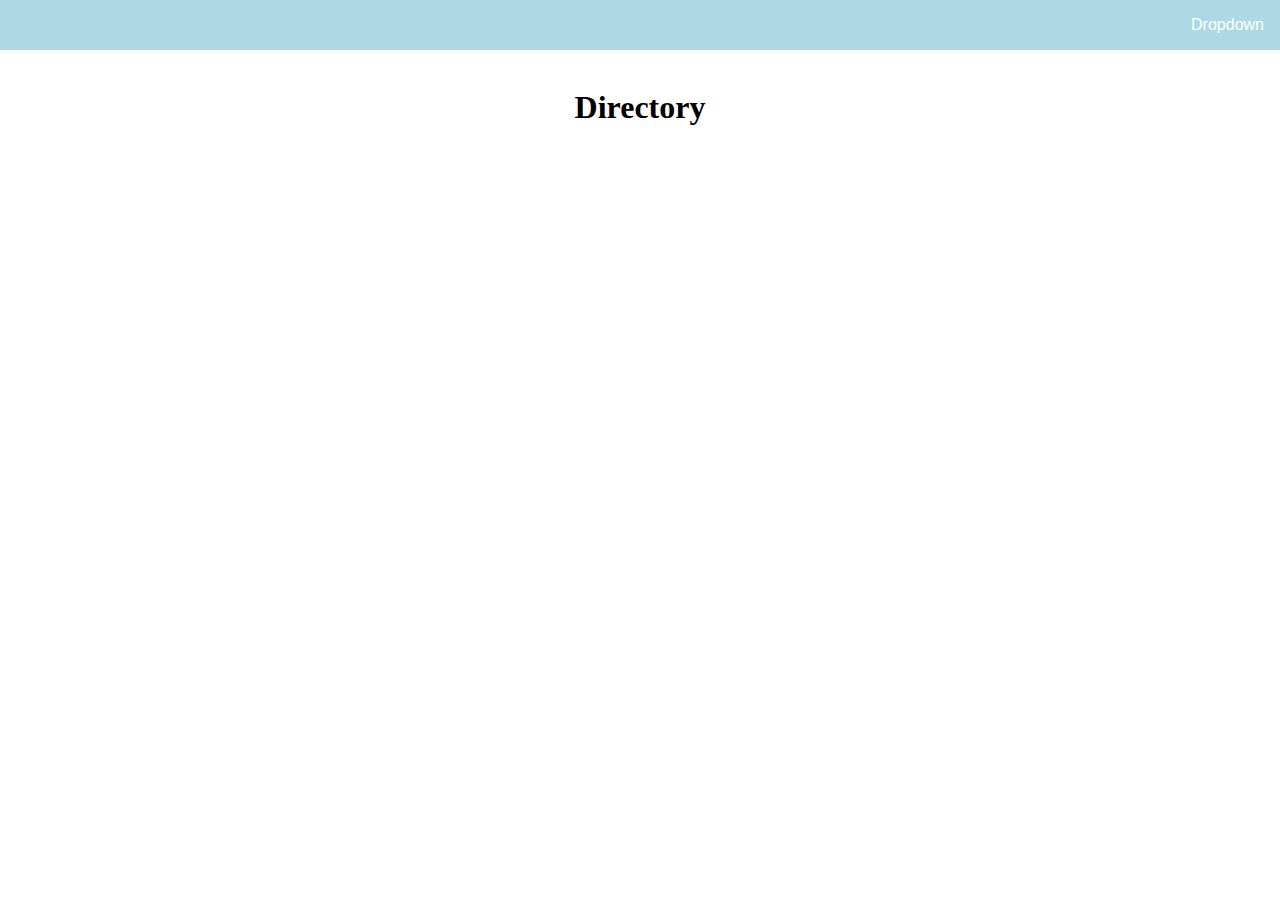
==== An1wk13/index.html @ ea3c4f7c "Parishes Assignment" ====
<!DOCTYPE html>
<html lang="en">
<head>
  <meta charset="UTF-8">
  <title>Title</title>
  <link rel="stylesheet" href="style.css">
</head>
<body>
<div class="navigation">
  <div class="dropdown">
    <button id="dropbtn" class="dropbtn">Dropdown</button>
    <div id="dropdown-content" class="dropdown-content">
      <a href="#">Link 1</a>
      <a href="#">Link 2</a>
      <a href="#">Link 3</a>
    </div>
  </div>
</div>
<iframe src="directory.html" style="width:100%; height:calc(100vh - 80px); border:none; margin-top:60px;"></iframe>
<script src="indexscript.js"></script>
</body>
</html>
---- An1wk13/style.css ----
h1 {
    text-align: center;
}

.navigation {
    display: flex;
    justify-content: flex-end;
    position: fixed;
    top: 0;
    left: 0;
    width: 100%;
    background-color: lightblue;
}

.dropdown {
    position: relative;
    display: inline-block;
}

.dropdown-content {
    display: none;
    position: absolute;
    background-color: #f9f9f9;
    min-width: 160px;
    box-shadow: 0px 8px 16px 0px rgba(0,0,0,0.2);
    z-index: 1;
}

.dropdown-content.show {
    display: block;
}

.dropdown-content a {
    color: black;
    padding: 12px 16px;
    text-decoration: none;
    display: block;
}


.dropbtn {
    background-color: lightblue;
    color: white;
    padding: 16px;
    font-size: 16px;
    border: none;
}
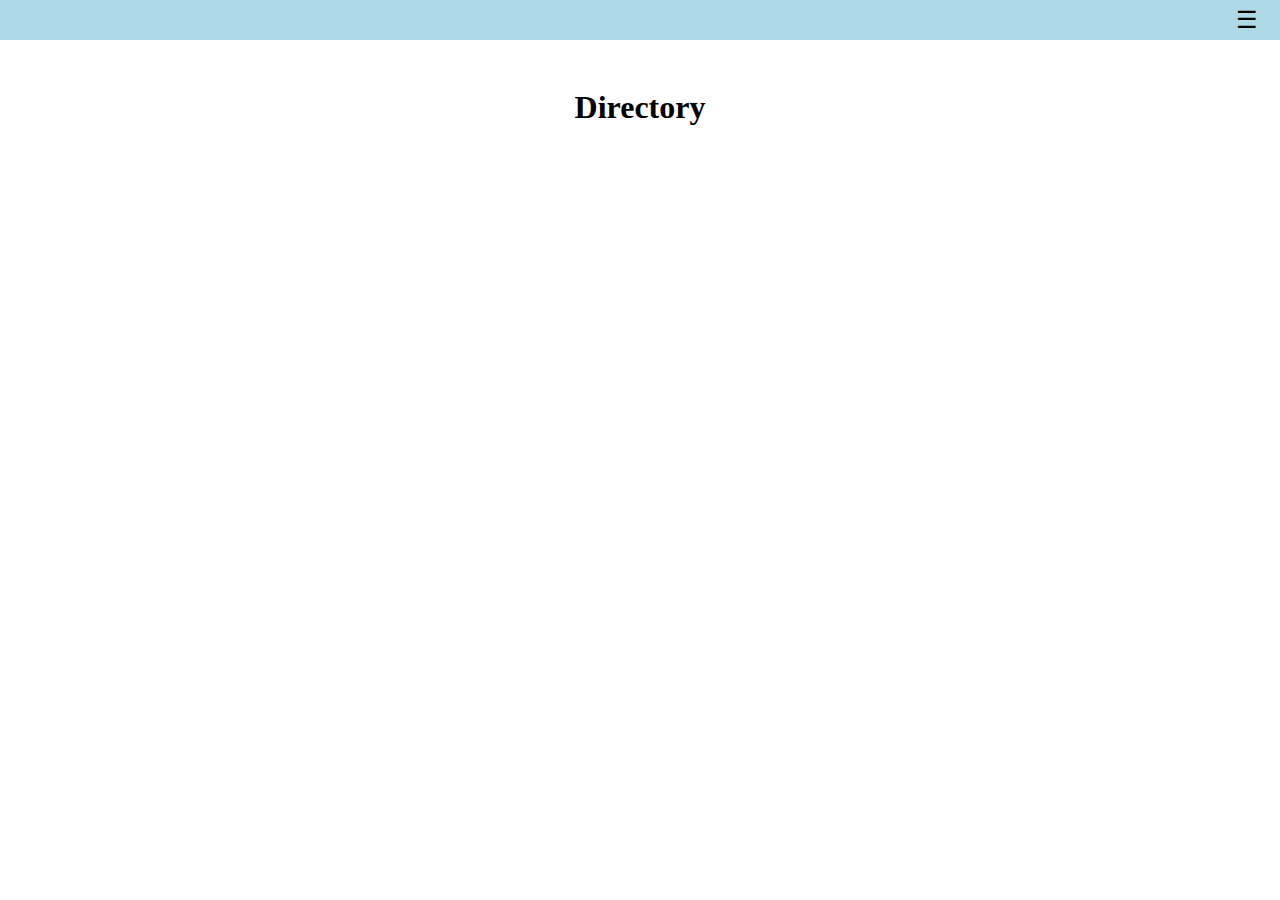
==== commit 58dcc094: "Fully fixed navbar" ====
--- a/An1wk13/index.html
+++ b/An1wk13/index.html
@@ -5,18 +5,20 @@
   <title>Title</title>
   <link rel="stylesheet" href="style.css">
 </head>
-<body>
-<div class="navigation">
-  <div class="dropdown">
-    <button id="dropbtn" class="dropbtn">Dropdown</button>
-    <div id="dropdown-content" class="dropdown-content">
-      <a href="#">Link 1</a>
-      <a href="#">Link 2</a>
-      <a href="#">Link 3</a>
+  <body>
+    <div class="navigation">
+      <div class="dropdown">
+        <button id="dropbtn" class="dropbtn"><span class="hamburger-icon">&#9776;</span></button>
+      </div>
     </div>
-  </div>
-</div>
-<iframe src="directory.html" style="width:100%; height:calc(100vh - 80px); border:none; margin-top:60px;"></iframe>
-<script src="indexscript.js"></script>
-</body>
+    <div class="dropdown-container">
+      <div id="dropdown-content" class="dropdown-content">
+        <a href="directory.html">Directory</a>
+        <a href="map.html">Map</a>
+        <a href="#">Link 3</a>
+      </div>
+    </div>
+    <iframe src="directory.html" style="width:100%; height:calc(100vh - 80px); border:none; margin-top:60px;"></iframe>
+    <script src="indexscript.js"></script>
+  </body>
 </html>--- a/An1wk13/style.css
+++ b/An1wk13/style.css
@@ -10,24 +10,33 @@
     left: 0;
     width: 100%;
     background-color: lightblue;
+    z-index: 2;
 }
 
 .dropdown {
     position: relative;
     display: inline-block;
+    z-index: 1;
+}
+
+.dropdown-container {
+    position: relative;
+    z-index: 1; /* This positions the dropdown container below the navbar */
 }
 
 .dropdown-content {
     display: none;
     position: absolute;
-    background-color: #f9f9f9;
+    right: 0;
+    top: 35px;
+    background-color: red;
     min-width: 160px;
     box-shadow: 0px 8px 16px 0px rgba(0,0,0,0.2);
-    z-index: 1;
 }
 
 .dropdown-content.show {
     display: block;
+    animation: slide-down 0.5s forwards;
 }
 
 .dropdown-content a {
@@ -37,11 +46,37 @@
     display: block;
 }
 
+@keyframes slide-down {
+    0% {
+        transform: translateY(-100%);
+    }
+    100% {
+        transform: translateY(0);
+    }
+}
+
+@keyframes slide-up {
+    0% {
+        transform: translateY(0);
+    }
+    100% {
+        transform: translateY(-100%);
+    }
+}
 
 .dropbtn {
     background-color: lightblue;
-    color: white;
-    padding: 16px;
+    color: black;
+    padding: 6px;
     font-size: 16px;
     border: none;
+}
+
+.dropbtn:hover {
+    color: green;
+}
+
+.hamburger-icon {
+    font-size: 24px; /* Increase this value to make the hamburger icon bigger */
+    padding: 16px; /* Move the padding from .dropbtn to here */
 }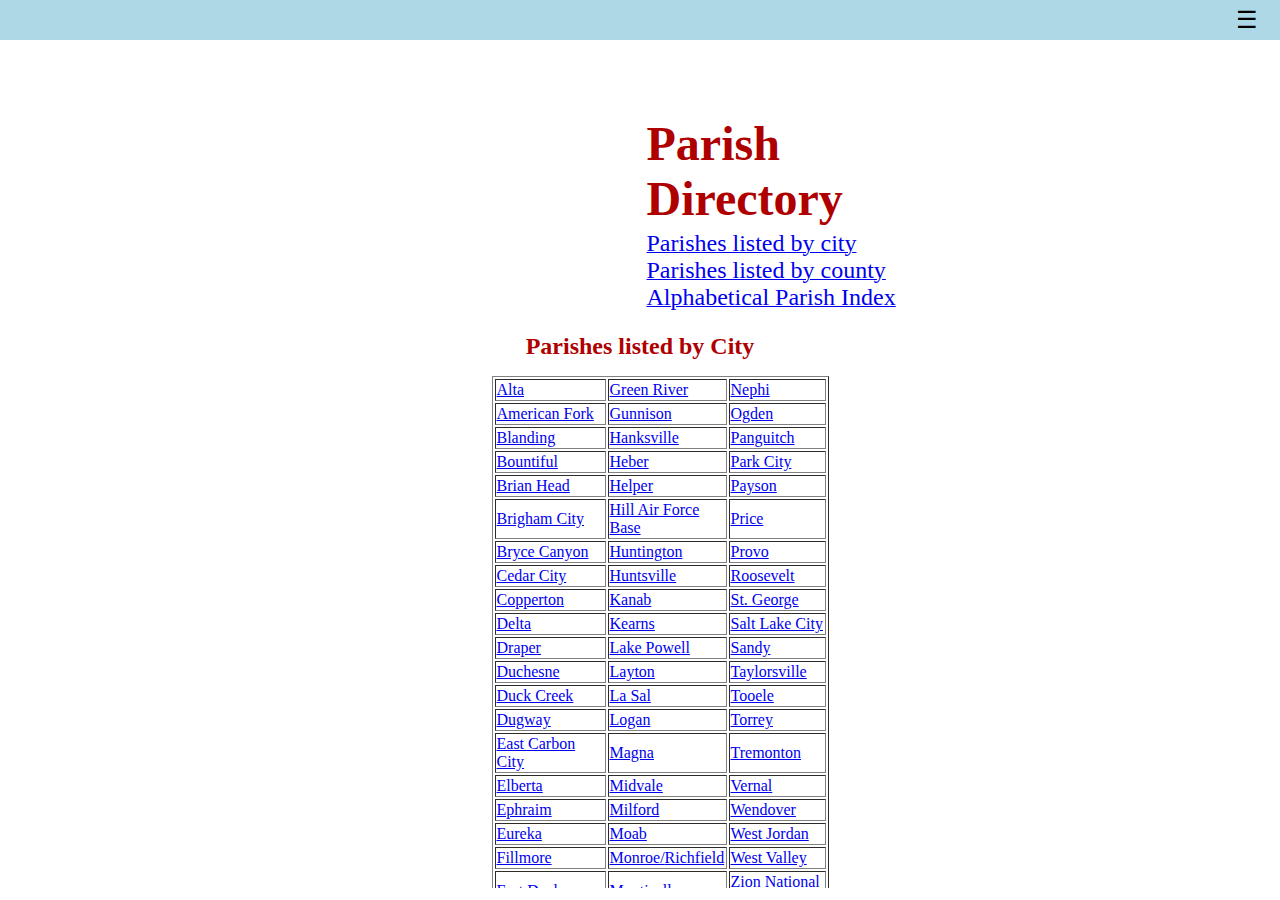
==== commit 446eea9f: "Added more stuff" ====
--- a/An1wk13/index.html
+++ b/An1wk13/index.html
@@ -15,7 +15,6 @@
       <div id="dropdown-content" class="dropdown-content">
         <a href="directory.html">Directory</a>
         <a href="map.html">Map</a>
-        <a href="#">Link 3</a>
       </div>
     </div>
     <iframe src="directory.html" style="width:100%; height:calc(100vh - 80px); border:none; margin-top:60px;"></iframe>
--- a/An1wk13/style.css
+++ b/An1wk13/style.css
@@ -29,7 +29,7 @@
     position: absolute;
     right: 0;
     top: 35px;
-    background-color: red;
+    background-color: #f9f9f9;
     min-width: 160px;
     box-shadow: 0px 8px 16px 0px rgba(0,0,0,0.2);
 }
@@ -74,6 +74,7 @@
 
 .dropbtn:hover {
     color: green;
+    cursor: pointer;
 }
 
 .hamburger-icon {
